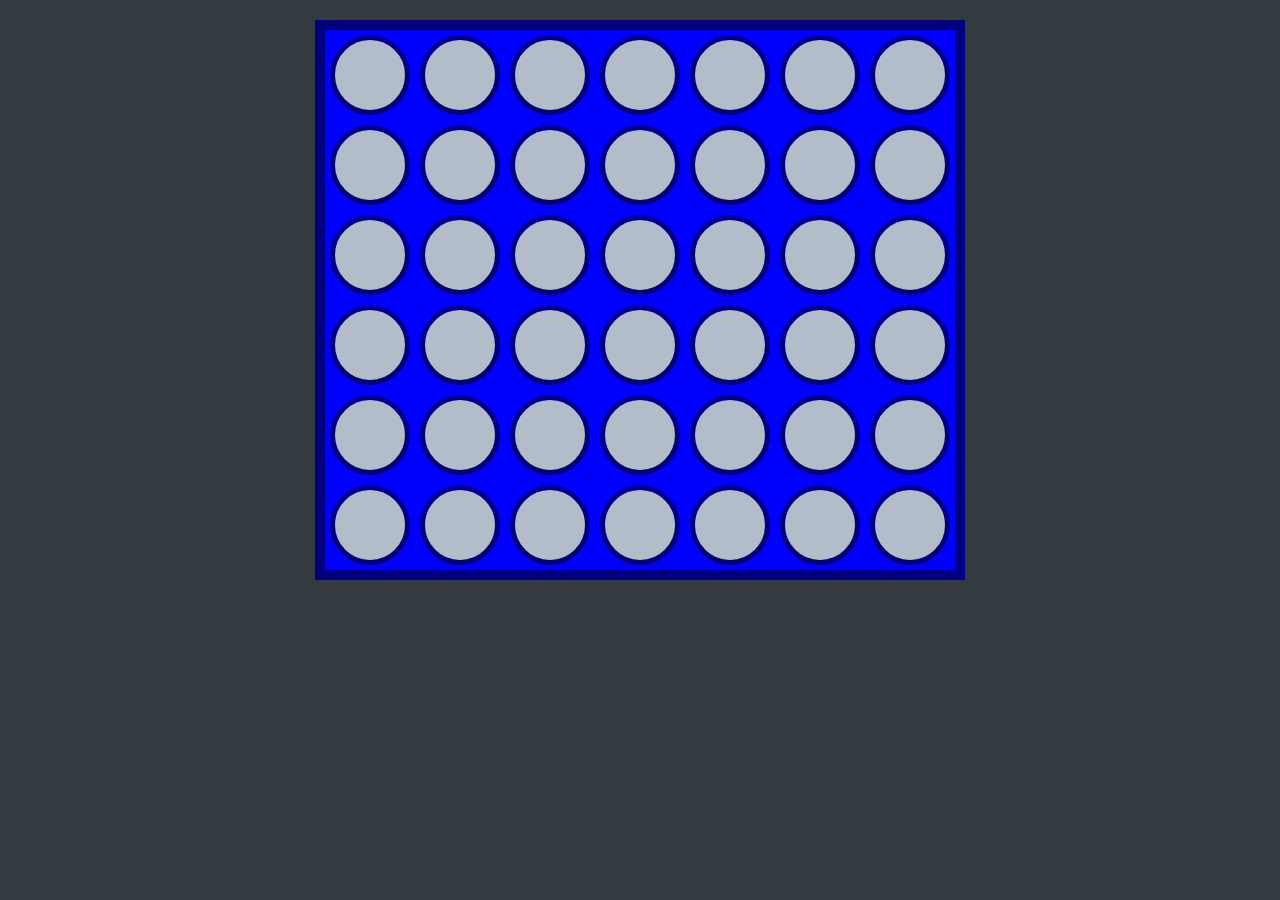
==== connect-four.html @ 20518d81 ""Congressional App Challenge -Study Hacks"" ====
<!DOCTYPE html>
<html lang="en">
<head>
    <meta charset="UTF-8">
    <meta http-equiv="X-UA-Compatible" content="IE=edge">
    <meta name="viewport" content="width=device-width, initial-scale=1.0, user-scalable=no">
    <title>Connect 4</title>
    <link rel="stylesheet" href="connect-four.css">
    <script src="connect-four.js"></script>
</head>
<body>
    <!-- <h1>Connect 4</h1> -->
    <h2 id="winner"></h2>
    <div id="board"></div>

     <div id="myModal" class="modal">
        <!-- Modal content -->
        <div class="modal-content">
            <span class="close">&times;</span>
            <p id = "question-text">Some text in the Modal..</p>
            <div class="answers">

            <form id="QAndA">
                <input type="radio" id="answer0" name="answer" class="input-field" value="">
                <label class = "answerLabel" for="answer0" id="lAnswer0"></label><br>

                <input type="radio" id="answer1" name="answer" class="input-field" value="">
                <label class = "answerLabel" for="answer1" id="lAnswer1"></label><br>

                <input type="radio" id="answer2" name="answer" class="input-field"  value="">
                <label class = "answerLabel" for="answer2" id="lAnswer2"></label><br>

                <input type="radio" id="answer3" name="answer" class="input-field"  value="" >
                <label class = "answerLabel" for="answer3" id="lAnswer3"></label>
            </form> 
            <button type="submit" id = "submit-answer">Submit</button>   
            
            
           

        </div>
    </div>
</body>
</html>
---- connect-four.css ----
body {
    font-family: Arial, Helvetica, sans-serif;
    text-align: center;
    background-color: #343b40;
}

#board {
    height: 540px;
    width: 630px;
    background-color: blue;
    border: 10px solid navy;
    margin: 0 auto;
    display: flex;
    flex-wrap: wrap;
}

.tile {
    height: 70px;
    width: 70px;
    margin: 5px;

    /* Circle */
    background-color: #b3bcc9;
    border-radius: 50%;
    border: 5px solid navy;
}

.red-piece {
    background-color: red;
}

.yellow-piece {
    background-color: yellow;
}
.myBtn{
    width: 240px;
    height: 40px;
    background: #2b53ca;
    border: none;
    margin-top: 30px;
    font-size: 18px;
    border-radius: 10px;
    cursor: pointer;
    color: #b3bcc9;
    transition: 0.4s ease;
  }
  .myBtn-box:hover{
    background: #1d44b8;
    /* color: #1d44b8; */
  }
  .myBtn a{
    text-decoration: none;
    color: #000;
    font-weight: bold;
  }
.modal {
    display: none; /* Hidden by default */
    position: fixed; /* Stay in place */
    z-index: 1; /* Sit on top */
    left: 0;
    top: 0;
    width: 100%; /* Full width */
    height: 100%; /* Full height */
    overflow: auto; /* Enable scroll if needed */
    background-color: rgb(0,0,0); /* Fallback color */
    background-color: rgba(0,0,0,0.4); /* Black w/ opacity */
  }
  
  /* Modal Content/Box */
.modal-content {
    background-color: #b3bcc9;
    margin: 15% auto; /* 15% from the top and centered */
    padding: 20px;
    border: 1px solid #888;
    width: 80%; /* Could be more or less, depending on screen size */
  }
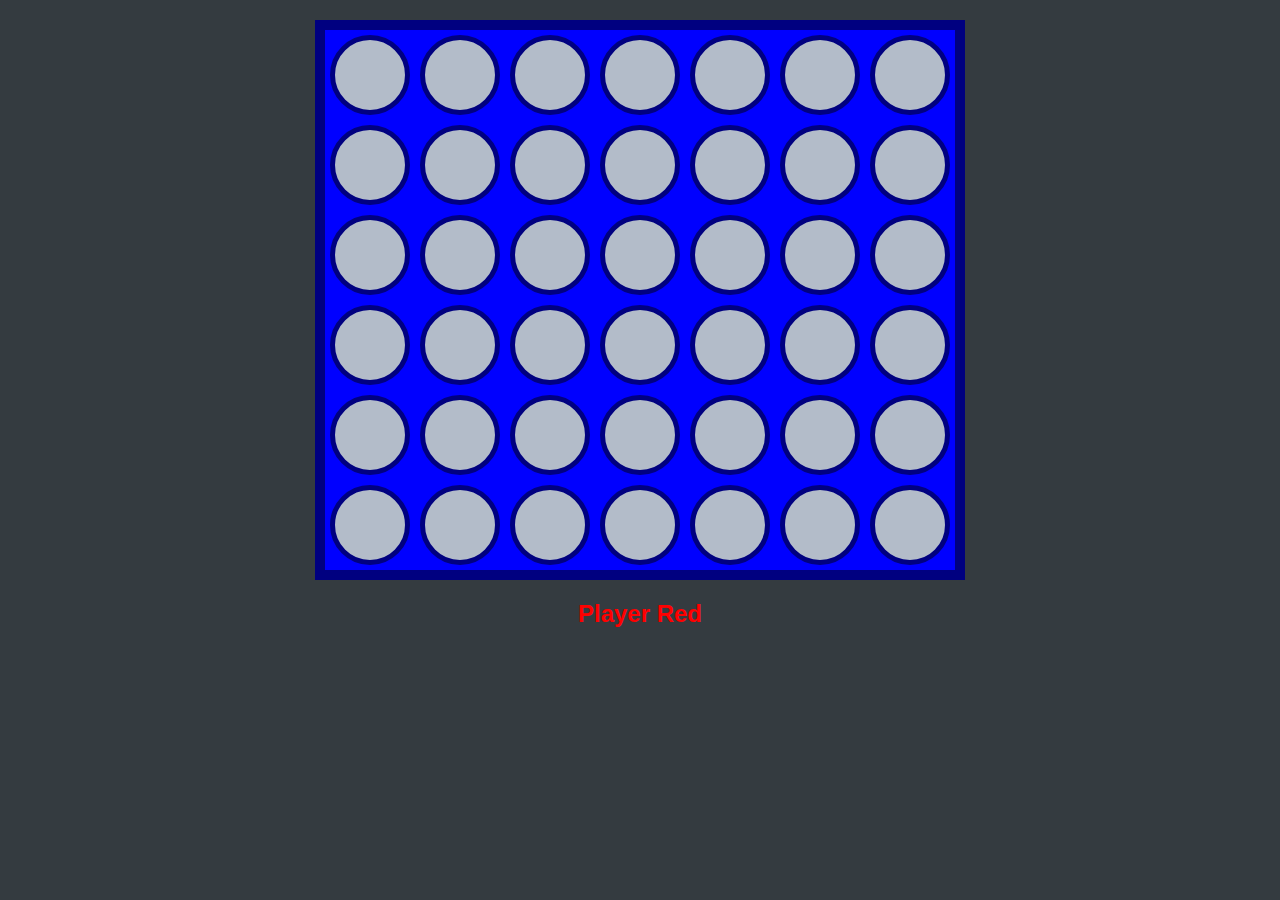
==== commit d288df00: ""Second to last round of connect four bug fixes"" ====
--- a/connect-four.html
+++ b/connect-four.html
@@ -10,8 +10,14 @@
 </head>
 <body>
     <!-- <h1>Connect 4</h1> -->
+    <div style = "text-align: center;">
     <h2 id="winner"></h2>
+    </div>
     <div id="board"></div>
+
+    <div style = "text-align: center;">
+        <h2 style = "color:red;"id="currPlayer">Player Red</h2>
+        </div>
 
      <div id="myModal" class="modal">
         <!-- Modal content -->
@@ -34,10 +40,7 @@
                 <label class = "answerLabel" for="answer3" id="lAnswer3"></label>
             </form> 
             <button type="submit" id = "submit-answer">Submit</button>   
-            
-            
-           
-
+            <p id = "error-text"></p>
         </div>
     </div>
 </body>
